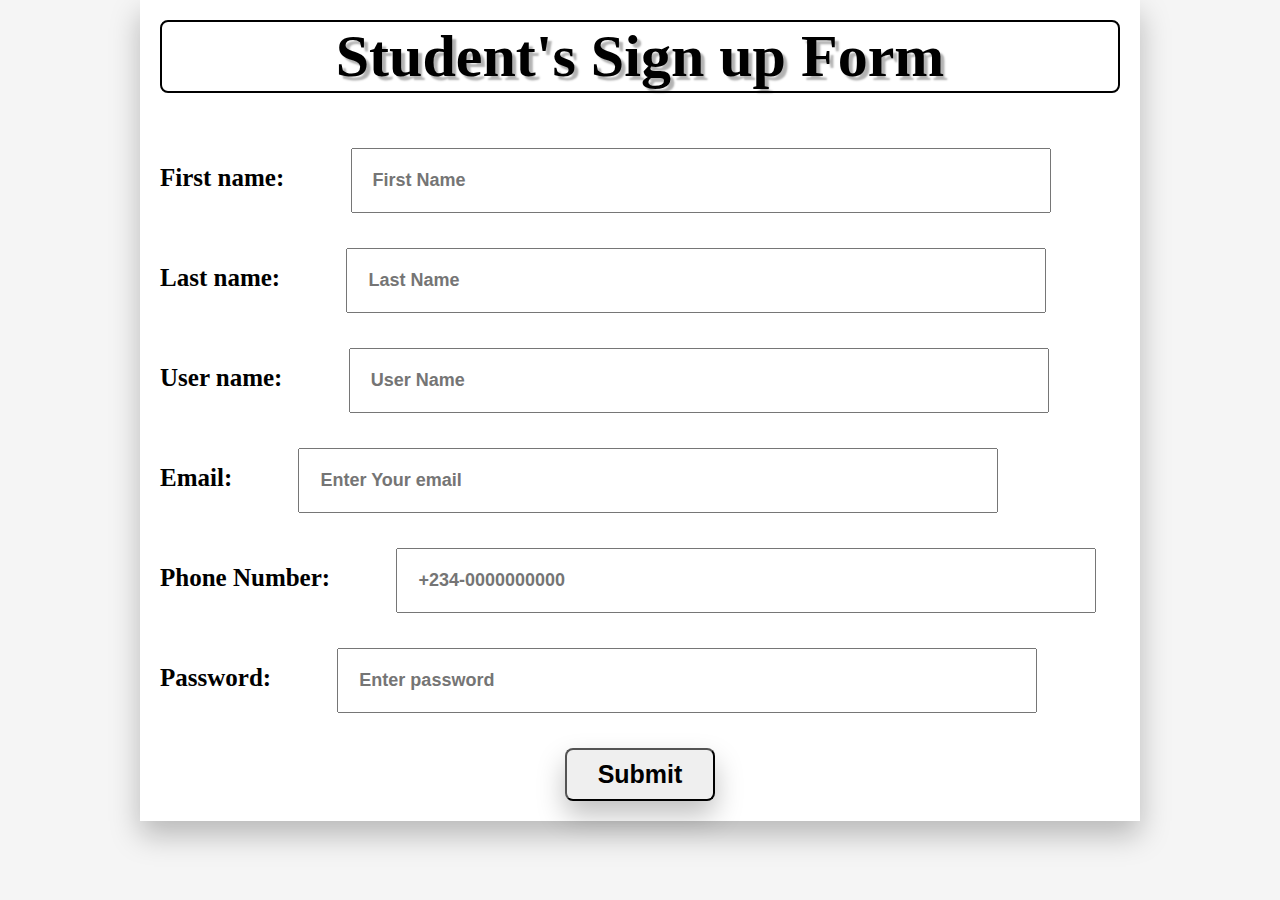
==== index.html @ 5ae9c6e2 "Learning how to validate form" ====
<!DOCTYPE html>
<html lang="en">
  <head>
    <meta charset="UTF-8" />
    <meta name="viewport" content="width=device-width, initial-scale=1.0" />
    <link rel="stylesheet" href="/style.css" />
    <title>Form</title>
  </head>
  <body>
    <form>
      <h1>Student's Sign up Form</h1>
      <!--Student's First Name  -->
      <div class="formControl">
        <label for="fname">First name:</label>
        <input
          type="text"
          id="fname"
          name="fname"
          placeholder="First Name"
          class="input"
        />
        <small>error</small>
      </div>
      <!--  studeent's Last Name -->
      <div class="formControl">
        <label for="lname">Last name:</label>
        <input
          type="text"
          class="input"
          id="lname"
          name="lname"
          placeholder="Last Name"
        />
        <small>error</small>
      </div>

      <!-- Student's User name -->
      <div class="formControl">
        <label for="uname">User name:</label>
        <input
          type="text"
          class="input"
          id="uname"
          name="uname"
          placeholder="User Name"
        />
        <small>error</small>
      </div>

      <!-- Student's email -->
      <div class="formControl">
        <label for="email">Email:</label>
        <input
          type="text"
          name="email"
          id="email"
          class="input"
          placeholder="Enter Your email"
        />
        <small>error</small>
      </div>

      <!-- Phone Number of student -->
      <div class="formControl">
        <label for="phone">Phone Number:</label>
        <input
          type="tel"
          class="input"
          name="phone"
          id="tel"
          placeholder="+234-0000000000"
          re
        />
        <small>error</small>
      </div>

      <!-- Password -->
      <div class="formControl">
        <label for="pw">Password:</label>
        <input
          type="password"
          class="input"
          name="pw"
          id="pw"
          placeholder="Enter password"
        />
        <small>error</small>
      </div>

      <div class="formControl bt_con">
        <input class="btn" type="submit" value="Submit" />
      </div>
    </form>
    <script src="/script.js"></script>
  </body>
</html>
---- style.css ----
* {
  padding: 0;
  margin: 0;
  box-sizing: border-box;
  font-size: 25px;
  font-weight: bold;
}

body {
  width: 100%;
  height: 100vh;
  background-color: whitesmoke;
}
h1 {
  text-align: center;
  font-size: 60px;
  border: 2px solid black;
  border-radius: 8px;
  text-shadow: 4px 4px 2px rgba(0, 0, 0, 0.3);
  margin-bottom: 20px;
}
form {
  max-width: 1000px;
  min-height: 80%;
  background-color: white;
  display: flex;
  flex-direction: column;
  gap: 35px;
  margin: auto;
  padding: 20px;
  box-shadow: rgba(0, 0, 0, 0.25) 0px 14px 28px;
}

.input {
  padding: 20px;
  width: 700px;
  margin-left: 60px;
  font-size: 18px;
}
input:hover {
  background-color: whitesmoke;
}

.bt_con {
  margin: auto;
}
.formControl .btn {
  width: 150px;
  padding: 10px;
  border-radius: 8px;
  box-shadow: rgba(0, 0, 0, 0.25) 0px 14px 28px;
  cursor: pointer;
}
.formControl small {
  display: block;
  /* font-size: 20px; */
  /* font-style: italic; */
  letter-spacing: 2px;
  text-align: center;
  display: none;
  color: red;
}

.formControl.success input {
  border: 3px solid green;
}

.formControl.error input {
  border: 2px solid red;
}
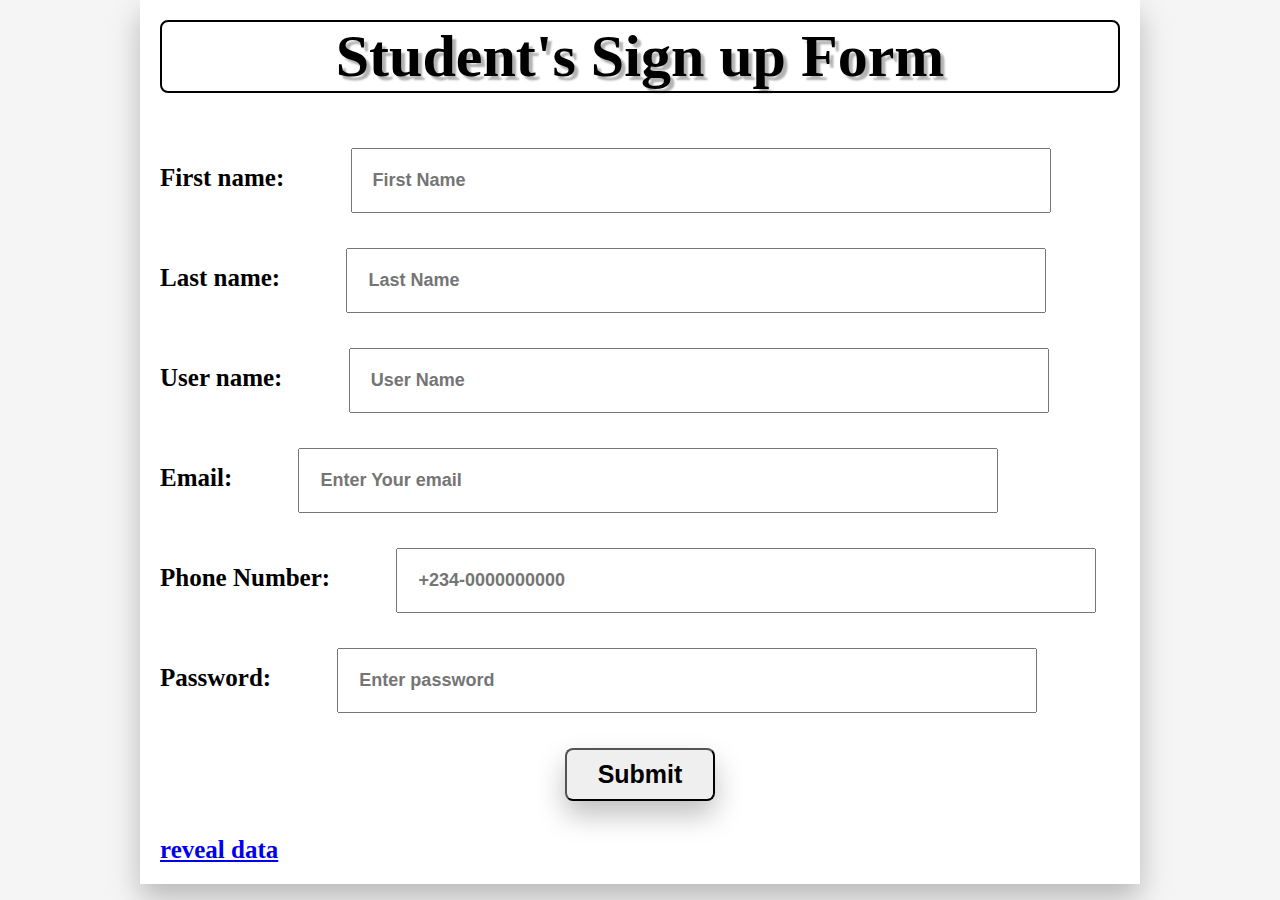
==== commit 30d8fc1e: "Retrieving Data" ====
--- a/index.html
+++ b/index.html
@@ -3,7 +3,7 @@
   <head>
     <meta charset="UTF-8" />
     <meta name="viewport" content="width=device-width, initial-scale=1.0" />
-    <link rel="stylesheet" href="/style.css" />
+    <link rel="stylesheet" href="style.css" />
     <title>Form</title>
   </head>
   <body>
@@ -47,7 +47,7 @@
         <small>error</small>
       </div>
 
-      <!-- Student's email -->
+      <!-- email of students -->
       <div class="formControl">
         <label for="email">Email:</label>
         <input
@@ -90,7 +90,9 @@
       <div class="formControl bt_con">
         <input class="btn" type="submit" value="Submit" />
       </div>
+      <a href="./form.html">reveal data</a>
     </form>
-    <script src="/script.js"></script>
+
+    <script src="script.js"></script>
   </body>
 </html>
--- a/style.css
+++ b/style.css
@@ -55,7 +55,7 @@
   display: block;
   /* font-size: 20px; */
   /* font-style: italic; */
-  letter-spacing: 2px;
+  letter-spacing: 1px;
   text-align: center;
   display: none;
   color: red;
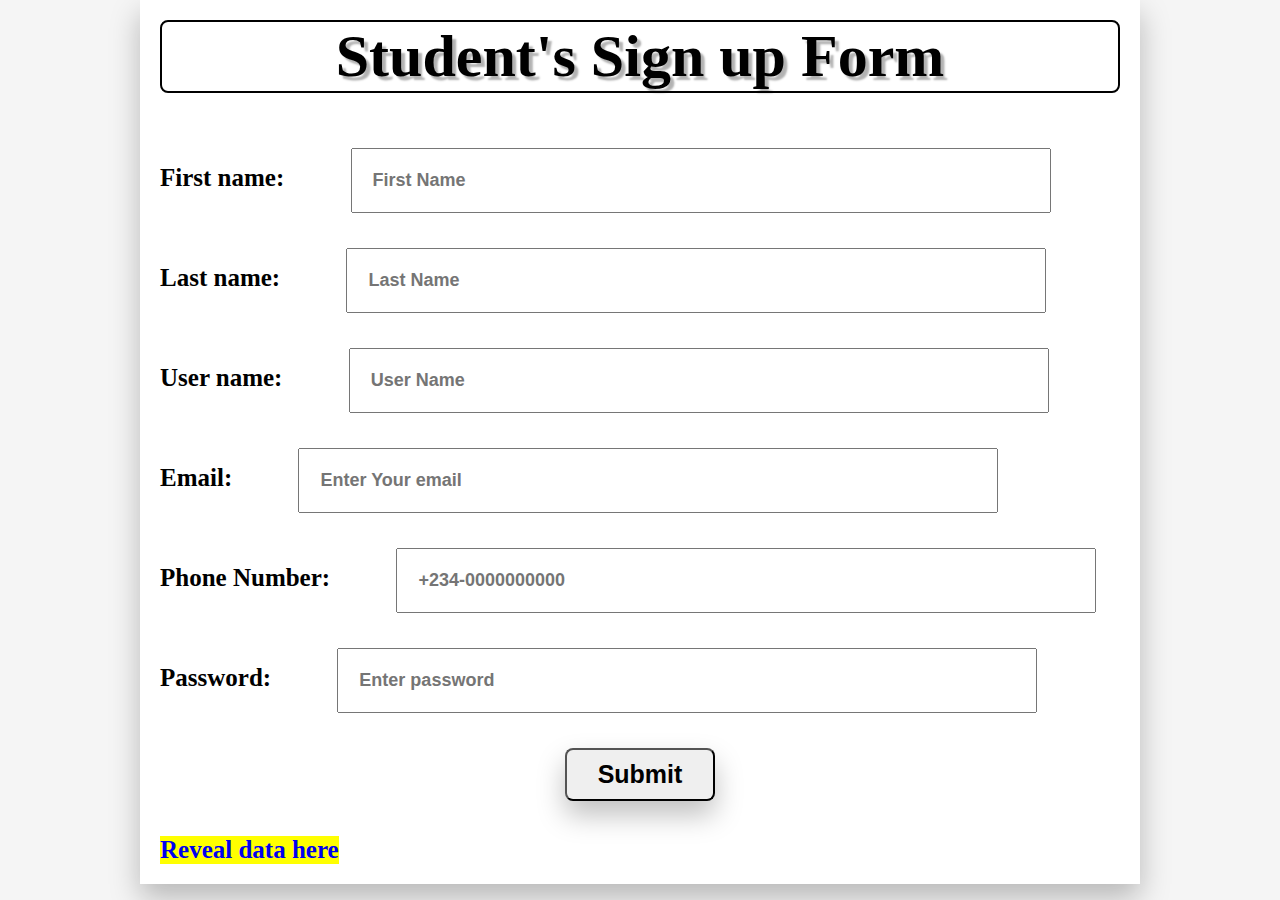
==== commit d930bdba: "modifying" ====
--- a/index.html
+++ b/index.html
@@ -90,7 +90,7 @@
       <div class="formControl bt_con">
         <input class="btn" type="submit" value="Submit" />
       </div>
-      <a href="./form.html">reveal data</a>
+      <a href="./form.html">Reveal data here</a>
     </form>
 
     <script src="script.js"></script>
--- a/style.css
+++ b/style.css
@@ -68,3 +68,11 @@
 .formControl.error input {
   border: 2px solid red;
 }
+a {
+  text-decoration: none;
+  background-color: yellow;
+  width: fit-content;
+}
+a:hover {
+  color: blue;
+}
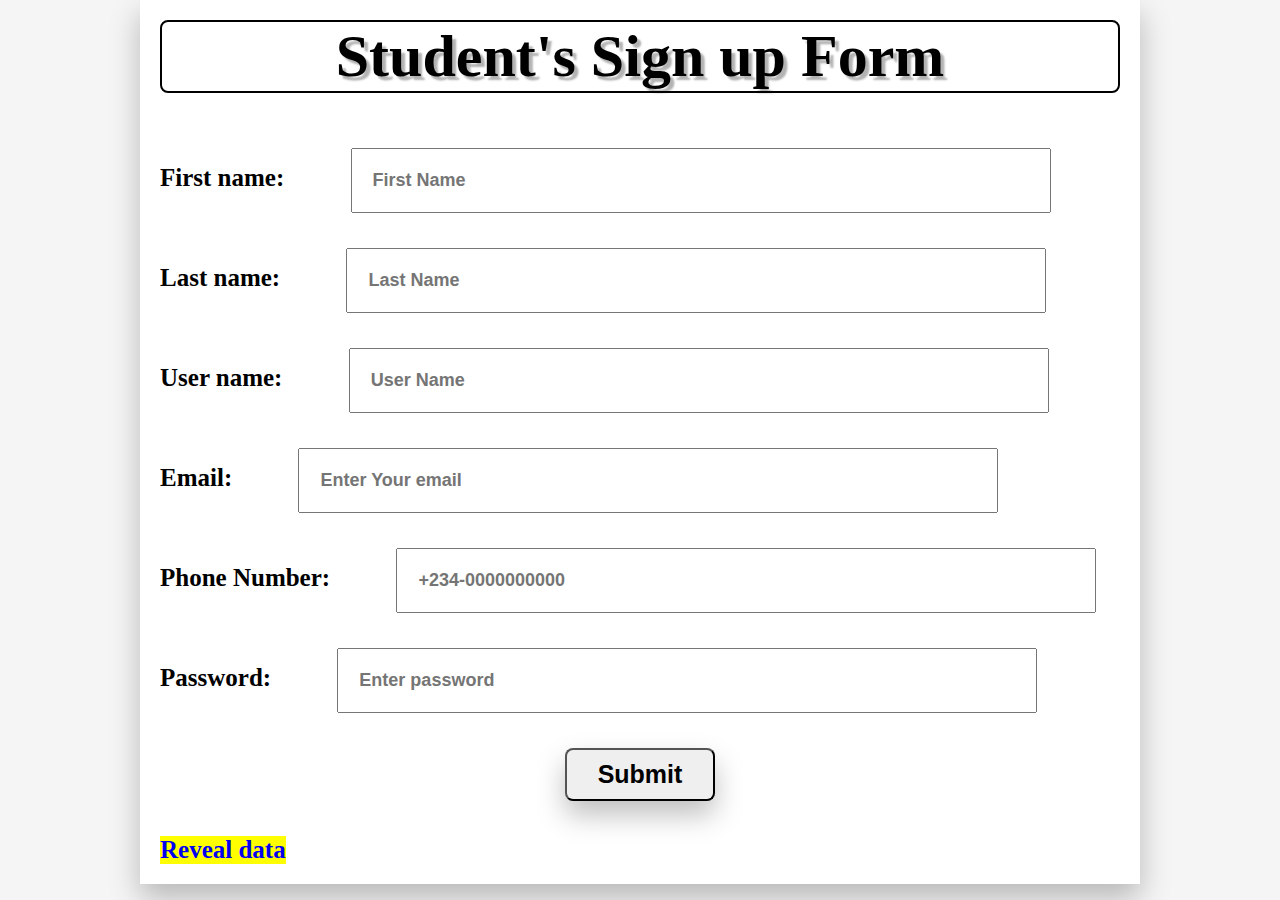
==== commit 57df23d1: "modifying" ====
--- a/index.html
+++ b/index.html
@@ -90,7 +90,7 @@
       <div class="formControl bt_con">
         <input class="btn" type="submit" value="Submit" />
       </div>
-      <a href="./form.html">Reveal data here</a>
+      <a href="./form.html">Reveal data</a>
     </form>
 
     <script src="script.js"></script>
